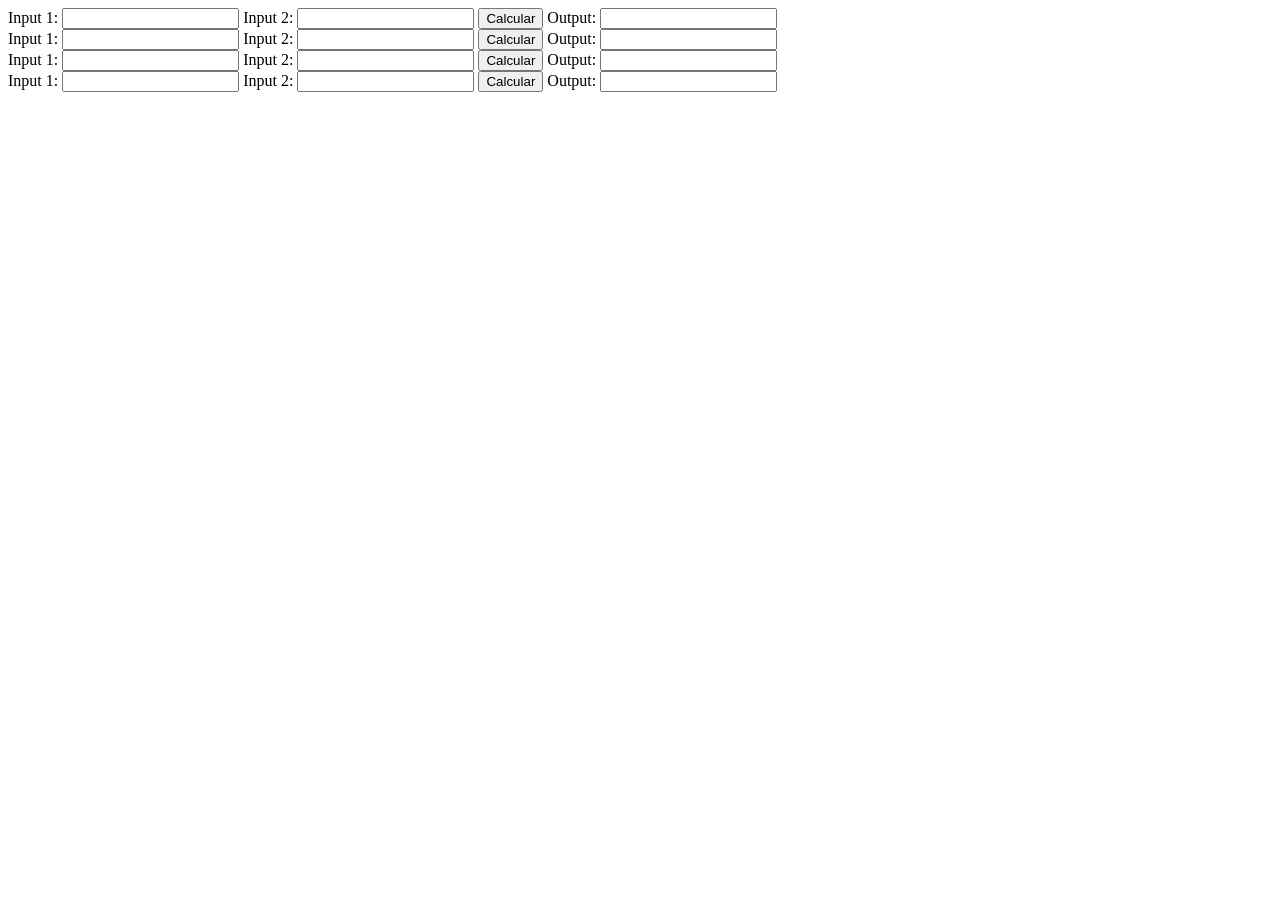
==== static/front/index.html @ 3505e183 "Intento1" ====
<!DOCTYPE html>
<html lang="es">
<head>
    <meta charset="UTF-8">
    <meta name="viewport" content="width=device-width, initial-scale=1.0">
    <title>Simple Frontend</title>
    <script>
        function suma() {
            // Obtener valores de los inputs
            const input1 = document.getElementById('input1').value;
            const input2 = document.getElementById('input2').value;

            // Construir la URL para la solicitud al backend
            const url = `http://localhost:3000/suma?parametro1=${input1}&parametro2=${input2}`;


            // Realizar la solicitud al backend
            fetch(url)
                .then(response => response.text())
                .then(data => {
                    // Poner el resultado en el campo de output
                    document.getElementById('output1').value = data;
                })
                .catch(error => console.error('Error al realizar la solicitud:', error));
        }
        function multiplica() {
            // Obtener valores de los inputs
            const input1 = document.getElementById('input1').value;
            const input2 = document.getElementById('input2').value;

            // Construir la URL para la solicitud al backend
            const url = `http://localhost:3000/multiplica?parametro1=${input1}&parametro2=${input2}`;


            // Realizar la solicitud al backend
            fetch(url)
                .then(response => response.text())
                .then(data => {
                    // Poner el resultado en el campo de output
                    document.getElementById('output2').value = data;
                })
                .catch(error => console.error('Error al realizar la solicitud:', error));
        }
        function (divide) {
            // Obtener valores de los inputs
            const input1 = document.getElementById('input1').value;
            const input2 = document.getElementById('input2').value;

            // Construir la URL para la solicitud al backend
            const url = `http://localhost:3000/divide?parametro1=${input1}&parametro2=${input2}`;


            // Realizar la solicitud al backend
            fetch(url)
                .then(response => response.text())
                .then(data => {
                    // Poner el resultado en el campo de output
                    document.getElementById('output3').value = data;
                })
                .catch(error => console.error('Error al realizar la solicitud:', error));
        }
        function resta() {
            // Obtener valores de los inputs
            const input1 = document.getElementById('input1').value;
            const input2 = document.getElementById('input2').value;

            // Construir la URL para la solicitud al backend
            const url = `http://localhost:3000/resta?parametro1=${input1}&parametro2=${input2}`;


            // Realizar la solicitud al backend
            fetch(url)
                .then(response => response.text())
                .then(data => {
                    // Poner el resultado en el campo de output
                    document.getElementById('output4').value = data;
                })
                .catch(error => console.error('Error al realizar la solicitud:', error));
        }
            </script>
</head>
<body>
    <div>
        <label for="input1">Input 1:</label>
        <input type="text" id="input1" name="input1">
        <label for="input2">Input 2:</label>
        <input type="text" id="input2" name="input2">
        <button onclick="suma()">Calcular</button>
        <label for="output1">Output:</label>
        <input type="text" id="output1" name="output" readonly>
    </div>
    <div>
        <label for="input1">Input 1:</label>
        <input type="text" id="input1" name="input1">
        <label for="input2">Input 2:</label>
        <input type="text" id="input2" name="input2">
        <button onclick="multiplica()">Calcular</button>
        <label for="output2">Output:</label>
        <input type="text" id="output2" name="output" readonly>
    </div>
    <div>
        <label for="input1">Input 1:</label>
        <input type="text" id="input1" name="input1">
        <label for="input2">Input 2:</label>
        <input type="text" id="input2" name="input2">
        <button onclick="divide()">Calcular</button>
        <label for="output3">Output:</label>
        <input type="text" id="output3" name="output" readonly>
    </div>
    <div>
        <label for="input1">Input 1:</label>
        <input type="text" id="input1" name="input1">
        <label for="input2">Input 2:</label>
        <input type="text" id="input2" name="input2">
        <button onclick="resta()">Calcular</button>
        <label for="output4">Output:</label>
        <input type="text" id="output4" name="output" readonly>
    </div>
   
</body>
</html>
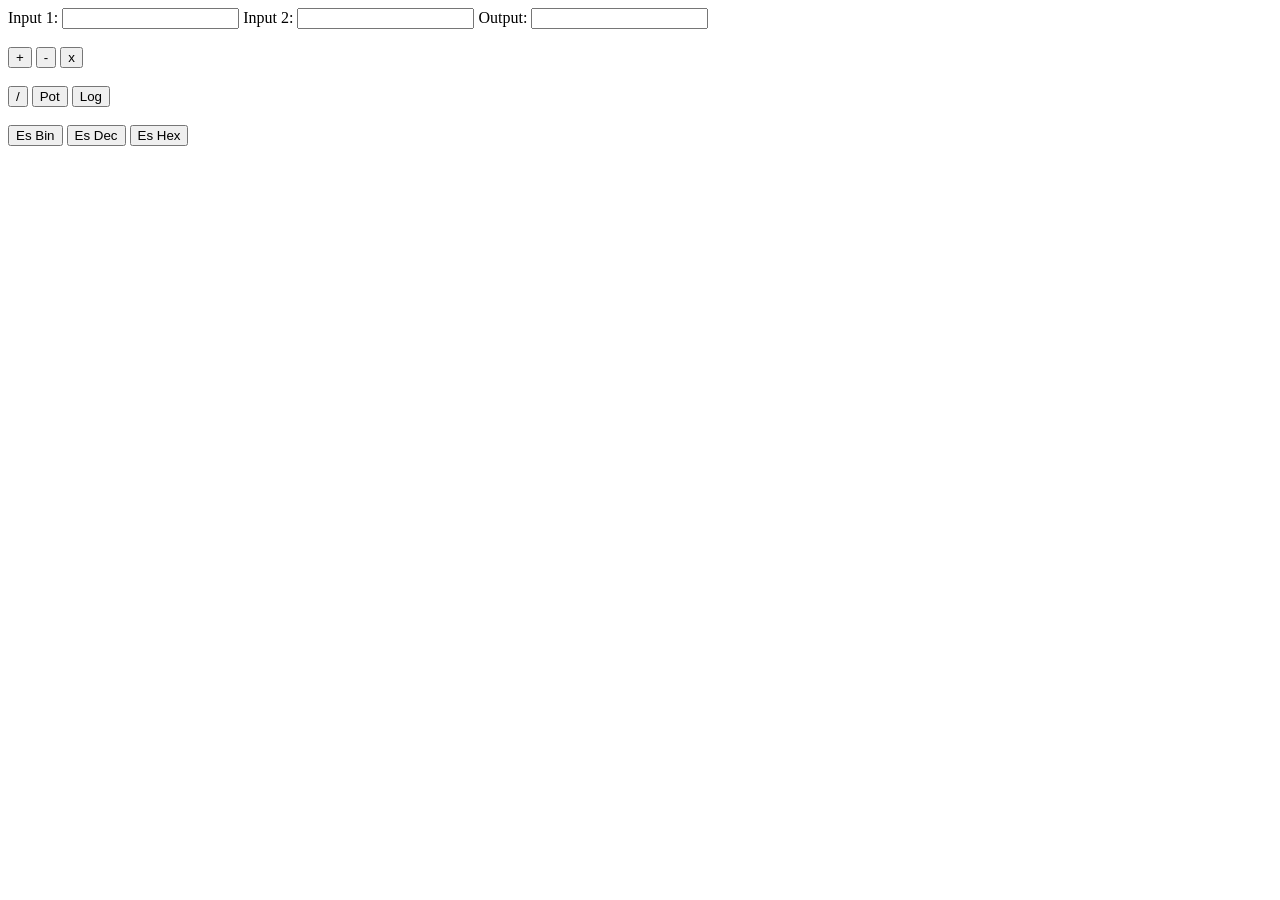
==== commit 1378f5e7: "Intento2" ====
--- a/static/front/index.html
+++ b/static/front/index.html
@@ -1,17 +1,20 @@
 <!DOCTYPE html>
 <html lang="es">
+
 <head>
     <meta charset="UTF-8">
     <meta name="viewport" content="width=device-width, initial-scale=1.0">
     <title>Simple Frontend</title>
+
     <script>
-        function suma() {
+        function operacion(v) {
             // Obtener valores de los inputs
             const input1 = document.getElementById('input1').value;
             const input2 = document.getElementById('input2').value;
+            const input3 = document.getElementById('input3').value;
 
             // Construir la URL para la solicitud al backend
-            const url = `http://localhost:3000/suma?parametro1=${input1}&parametro2=${input2}`;
+            const url = `http://localhost:3000/operacion?parametro1=${input1}&parametro2=${input2}&parametro3=${input3}`;
 
 
             // Realizar la solicitud al backend
@@ -19,103 +22,45 @@
                 .then(response => response.text())
                 .then(data => {
                     // Poner el resultado en el campo de output
-                    document.getElementById('output1').value = data;
+                    document.getElementById('output').value = data;
                 })
                 .catch(error => console.error('Error al realizar la solicitud:', error));
         }
-        function multiplica() {
-            // Obtener valores de los inputs
-            const input1 = document.getElementById('input1').value;
-            const input2 = document.getElementById('input2').value;
 
-            // Construir la URL para la solicitud al backend
-            const url = `http://localhost:3000/multiplica?parametro1=${input1}&parametro2=${input2}`;
+    </script>
+</head>
 
-
-            // Realizar la solicitud al backend
-            fetch(url)
-                .then(response => response.text())
-                .then(data => {
-                    // Poner el resultado en el campo de output
-                    document.getElementById('output2').value = data;
-                })
-                .catch(error => console.error('Error al realizar la solicitud:', error));
-        }
-        function (divide) {
-            // Obtener valores de los inputs
-            const input1 = document.getElementById('input1').value;
-            const input2 = document.getElementById('input2').value;
-
-            // Construir la URL para la solicitud al backend
-            const url = `http://localhost:3000/divide?parametro1=${input1}&parametro2=${input2}`;
-
-
-            // Realizar la solicitud al backend
-            fetch(url)
-                .then(response => response.text())
-                .then(data => {
-                    // Poner el resultado en el campo de output
-                    document.getElementById('output3').value = data;
-                })
-                .catch(error => console.error('Error al realizar la solicitud:', error));
-        }
-        function resta() {
-            // Obtener valores de los inputs
-            const input1 = document.getElementById('input1').value;
-            const input2 = document.getElementById('input2').value;
-
-            // Construir la URL para la solicitud al backend
-            const url = `http://localhost:3000/resta?parametro1=${input1}&parametro2=${input2}`;
-
-
-            // Realizar la solicitud al backend
-            fetch(url)
-                .then(response => response.text())
-                .then(data => {
-                    // Poner el resultado en el campo de output
-                    document.getElementById('output4').value = data;
-                })
-                .catch(error => console.error('Error al realizar la solicitud:', error));
-        }
-            </script>
-</head>
 <body>
     <div>
         <label for="input1">Input 1:</label>
         <input type="text" id="input1" name="input1">
         <label for="input2">Input 2:</label>
         <input type="text" id="input2" name="input2">
-        <button onclick="suma()">Calcular</button>
-        <label for="output1">Output:</label>
-        <input type="text" id="output1" name="output" readonly>
+        <label for="output">Output:</label>
+        <input type="text" id="output" name="output" readonly>
     </div>
+
     <div>
-        <label for="input1">Input 1:</label>
-        <input type="text" id="input1" name="input1">
-        <label for="input2">Input 2:</label>
-        <input type="text" id="input2" name="input2">
-        <button onclick="multiplica()">Calcular</button>
-        <label for="output2">Output:</label>
-        <input type="text" id="output2" name="output" readonly>
+        <br>
+        <button type="button" id='input3' onclick='operacion(this.value)' value='1'>+</button>
+        <button onclick=operacion() value="">-</button>
+        <button onclick=operacion() value="">x</button>
     </div>
+
     <div>
-        <label for="input1">Input 1:</label>
-        <input type="text" id="input1" name="input1">
-        <label for="input2">Input 2:</label>
-        <input type="text" id="input2" name="input2">
-        <button onclick="divide()">Calcular</button>
-        <label for="output3">Output:</label>
-        <input type="text" id="output3" name="output" readonly>
+        <br>
+        <button id="input3" value="/" onclick=operacion()>/</button>
+        <button id="input3" value="pot" onclick=operacion()>Pot</button>
+        <button id="input3" value="log" onclick=operacion()>Log</button>
     </div>
+
     <div>
-        <label for="input1">Input 1:</label>
-        <input type="text" id="input1" name="input1">
-        <label for="input2">Input 2:</label>
-        <input type="text" id="input2" name="input2">
-        <button onclick="resta()">Calcular</button>
-        <label for="output4">Output:</label>
-        <input type="text" id="output4" name="output" readonly>
+        <br>
+        <button onclick="conversor()">Es Bin</button>
+        <button onclick="conversor()">Es Dec</button>
+        <button onclick="conversor()">Es Hex</button>
     </div>
-   
+
 </body>
-</html>
+
+</html>
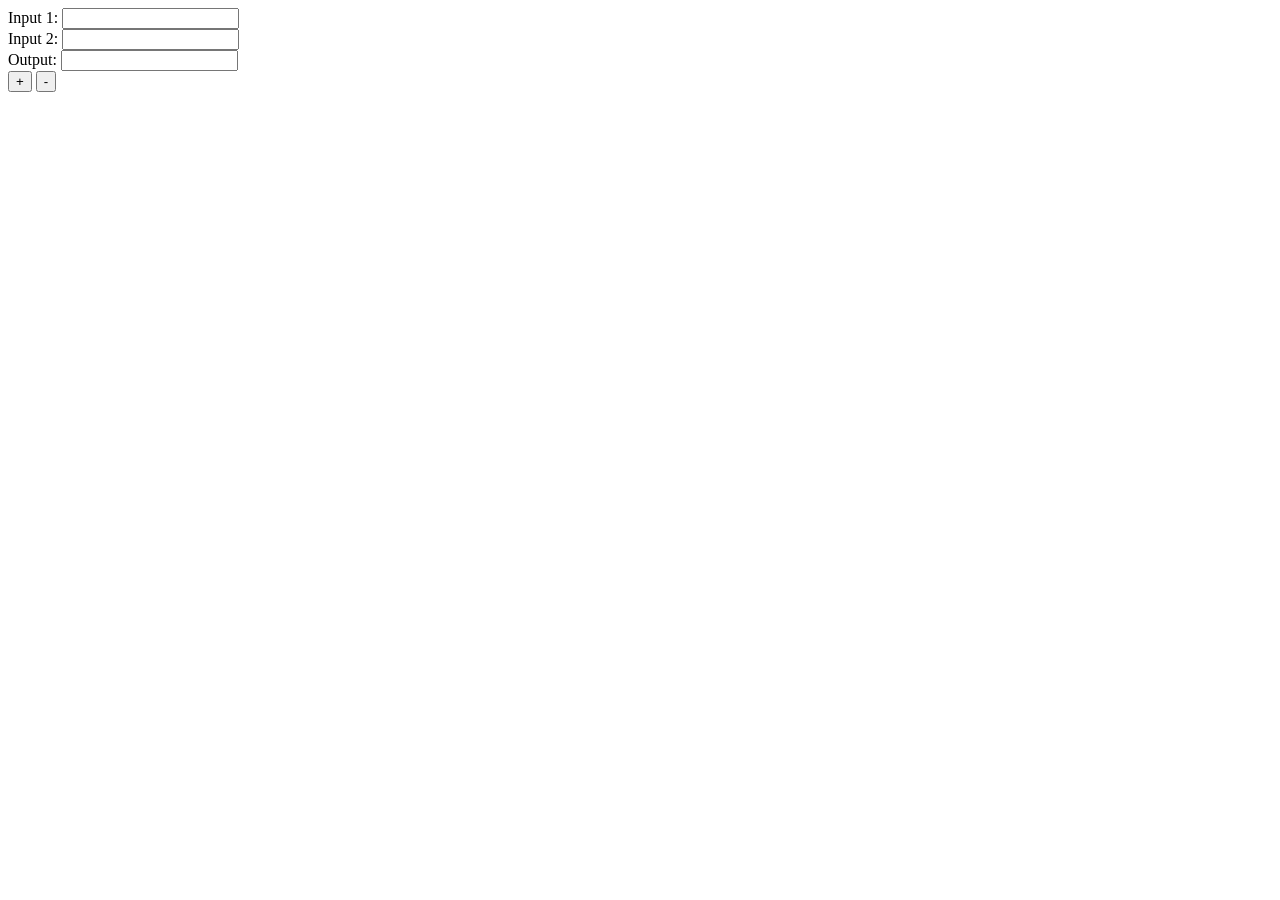
==== commit 7fe8b5e2: "Suma y resta" ====
--- a/static/front/index.html
+++ b/static/front/index.html
@@ -1,21 +1,17 @@
 <!DOCTYPE html>
 <html lang="es">
-
 <head>
     <meta charset="UTF-8">
     <meta name="viewport" content="width=device-width, initial-scale=1.0">
     <title>Simple Frontend</title>
-
     <script>
-        function operacion(v) {
+        function operacion(operando) {
             // Obtener valores de los inputs
             const input1 = document.getElementById('input1').value;
             const input2 = document.getElementById('input2').value;
-            const input3 = document.getElementById('input3').value;
 
             // Construir la URL para la solicitud al backend
-            const url = `http://localhost:3000/operacion?parametro1=${input1}&parametro2=${input2}&parametro3=${input3}`;
-
+            const url = `http://localhost:3000/${operando}?parametro1=${input1}&parametro2=${input2}`;
 
             // Realizar la solicitud al backend
             fetch(url)
@@ -29,38 +25,22 @@
 
     </script>
 </head>
-
 <body>
     <div>
         <label for="input1">Input 1:</label>
         <input type="text" id="input1" name="input1">
+    </div>
+    <div>
         <label for="input2">Input 2:</label>
         <input type="text" id="input2" name="input2">
+    </div>
+    <div>
         <label for="output">Output:</label>
         <input type="text" id="output" name="output" readonly>
     </div>
-
-    <div>
-        <br>
-        <button type="button" id='input3' onclick='operacion(this.value)' value='1'>+</button>
-        <button onclick=operacion() value="">-</button>
-        <button onclick=operacion() value="">x</button>
+    <div>    
+        <button onclick="operacion('suma')">+</button>
+        <button onclick="operacion('resta')">-</button>
     </div>
-
-    <div>
-        <br>
-        <button id="input3" value="/" onclick=operacion()>/</button>
-        <button id="input3" value="pot" onclick=operacion()>Pot</button>
-        <button id="input3" value="log" onclick=operacion()>Log</button>
-    </div>
-
-    <div>
-        <br>
-        <button onclick="conversor()">Es Bin</button>
-        <button onclick="conversor()">Es Dec</button>
-        <button onclick="conversor()">Es Hex</button>
-    </div>
-
 </body>
-
-</html>+</html>
